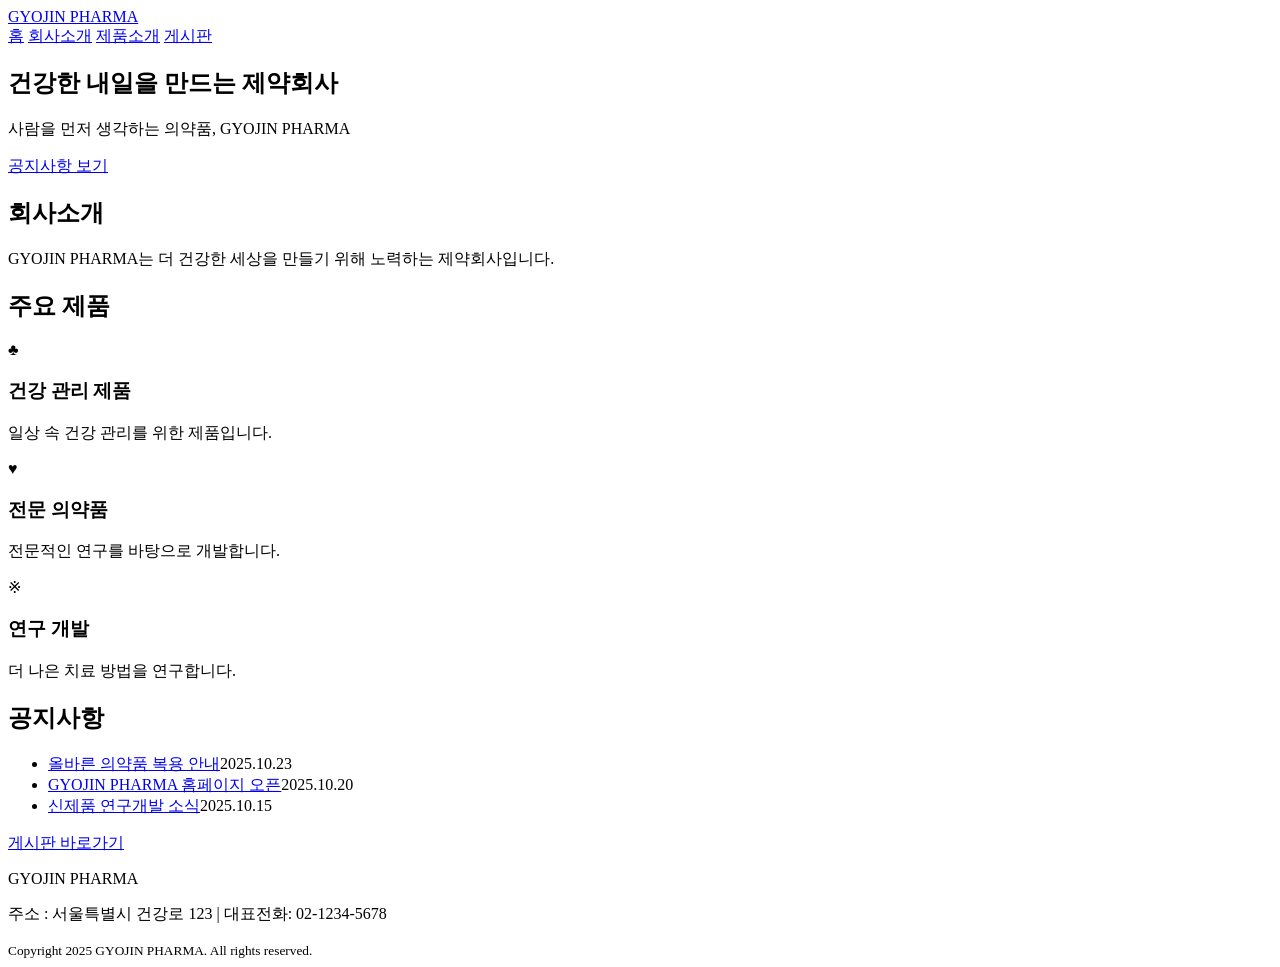
==== index.html @ 35a8ab80 "index.html 뼈대 완성" ====
<!DOCTYPE html>
<html lang="en">
<head>
    <meta charset="UTF-8">
    <meta name="viewport" content="width=device-width, initial-scale=1.0">
    <title>교진 제약</title>
</head>
<body>
    <!-- 공통 상단 메뉴-->
    <header>
        <div class="logo">
            <a href="index.html">GYOJIN PHARMA</a>
        </div>
        <nav>
            <a href="index.html">홈</a>
            <a href="#">회사소개</a>
            <a href="#">제품소개</a>
            <a href="board.html">게시판</a>
        </nav>
    </header>

    <!-- 메인 화면 -->
    <main>
        <section class="main-banner">
            <h1>건강한 내일을 만드는 제약회사</h1>
            <p>사람을 먼저 생각하는 의약품, GYOJIN PHARMA</p>
            <a href="board.html" class="button">공지사항 보기</a>
        </section>
        <section class="content-section" id="company">
            <h2>회사소개</h2>
            <p>GYOJIN PHARMA는 더 건강한 세상을 만들기 위해 노력하는 제약회사입니다.</p>
        </section>
        <section class="content-section" id="products">
            <h2>주요 제품</h2>
            <div class="card-list">
                <article class="card">
                    <div class="product-image blue">♣</div>
                    <h3>건강 관리 제품</h3>
                    <p>일상 속 건강 관리를 위한 제품입니다.</p>
                </article>
                 <article class="card">
                    <div class="product-image green">♥</div>
                    <h3>전문 의약품</h3>
                    <p>전문적인 연구를 바탕으로 개발합니다.</p>
                </article>
                 <article class="card">
                    <div class="product-image light-blue">※</div>
                    <h3>연구 개발</h3>
                    <p>더 나은 치료 방법을 연구합니다.</p>                    
                </article>
            </div>
        </section>
        <section class="content-section notice">
            <h2>공지사항</h2>
            <ul>
                <li><a href="#">올바른 의약품 복용 안내</a><span>2025.10.23</span></li>
                <li><a href="#">GYOJIN PHARMA 홈페이지 오픈</a><span>2025.10.20</span></li>
                <li><a href="#">신제품 연구개발 소식</a><span>2025.10.15</span></li>
            </ul>
            <a href="board.html" class="button">게시판 바로가기</a>
        </section>
    </main>

    <!-- 공통 하단 footer -->
    <footer>
        <p>GYOJIN PHARMA</p>
        <p>주소 : 서울특별시 건강로 123 | 대표전화: 02-1234-5678</p>
        <small>Copyright 2025 GYOJIN PHARMA. All rights reserved.</small>
    </footer>
</body>
</html>
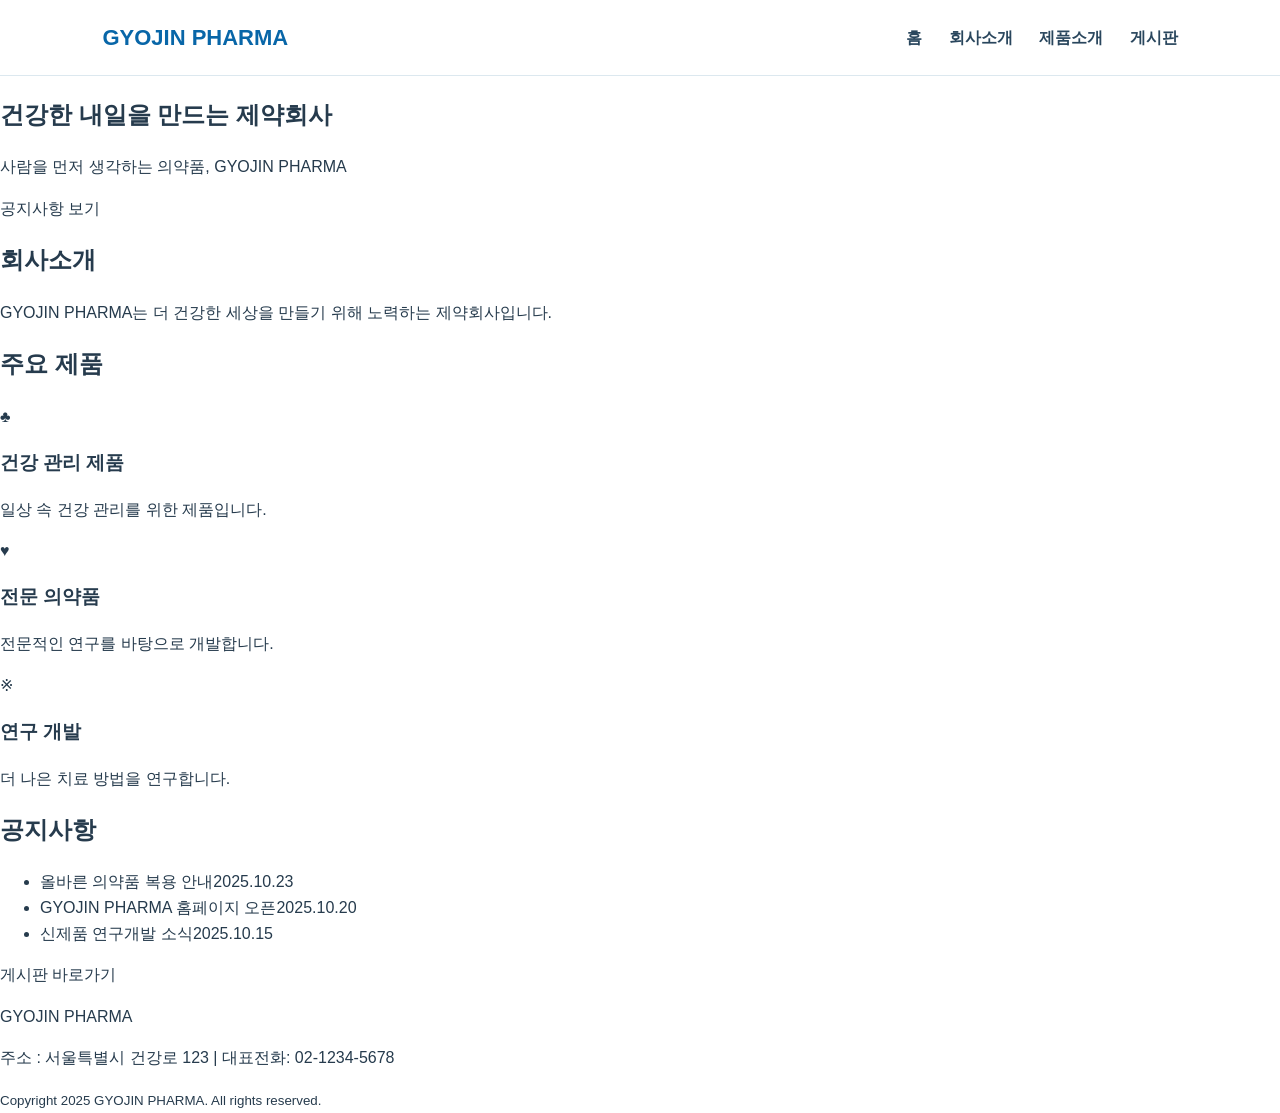
==== commit 7313f554: "header css 디자인 추가" ====
--- a/index.html
+++ b/index.html
@@ -3,6 +3,7 @@
 <head>
     <meta charset="UTF-8">
     <meta name="viewport" content="width=device-width, initial-scale=1.0">
+    <link rel="stylesheet" href="css/style.css">
     <title>교진 제약</title>
 </head>
 <body>
--- a/css/style.css
+++ b/css/style.css
@@ -0,0 +1,42 @@
+/* 전체 페이지에서 공통으로 사용하는 기본 스타일 */
+* {
+    box-sizing: border-box;
+}
+
+body {
+    margin: 0;
+    font-family: Arial, "맑은 고딕", sans-serif;
+    color: #263b4d;
+    background-color: white;
+    line-height: 1.6;
+}
+
+a {
+    color: inherit;
+    text-decoration: none;
+}
+
+/* 헤더 - 상단 로고와 메뉴 */
+header {
+    display: flex; /* 가로 정렬 */
+    justify-content: space-between; /* 양 옆으로 정렬 */
+    padding: 20px 8%; /* 좌 우 패딩값은 % 입력 */
+    border-bottom: 1px solid #dce8ef;
+    align-items: center; /* 세로 정렬 가운데 */
+}
+
+.logo {
+    font-weight: bold;
+    color: #0866a8;
+    font-size: 22px;
+}
+
+nav a {
+    margin-left: 22px;
+    color: #29465d;
+    font-weight: bold;
+}
+
+nav a:hover {
+    color: #157965;
+}
